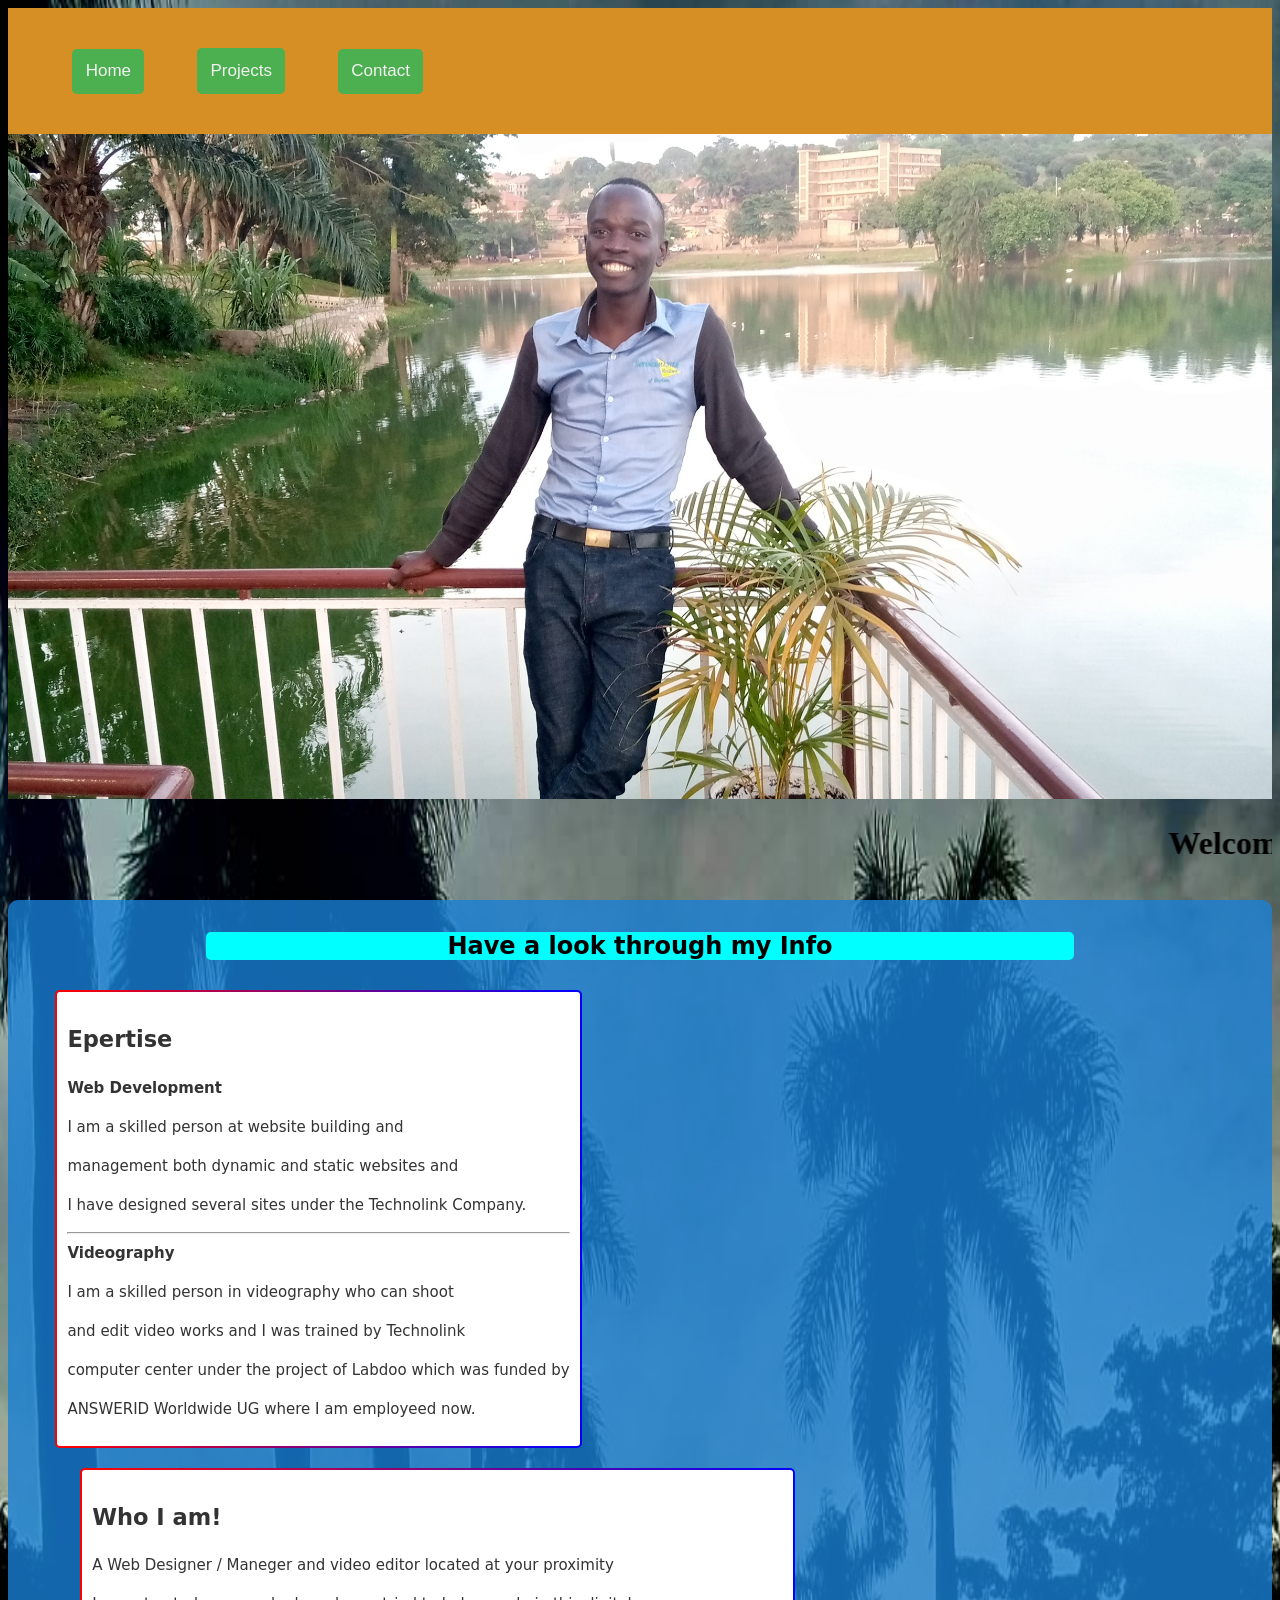
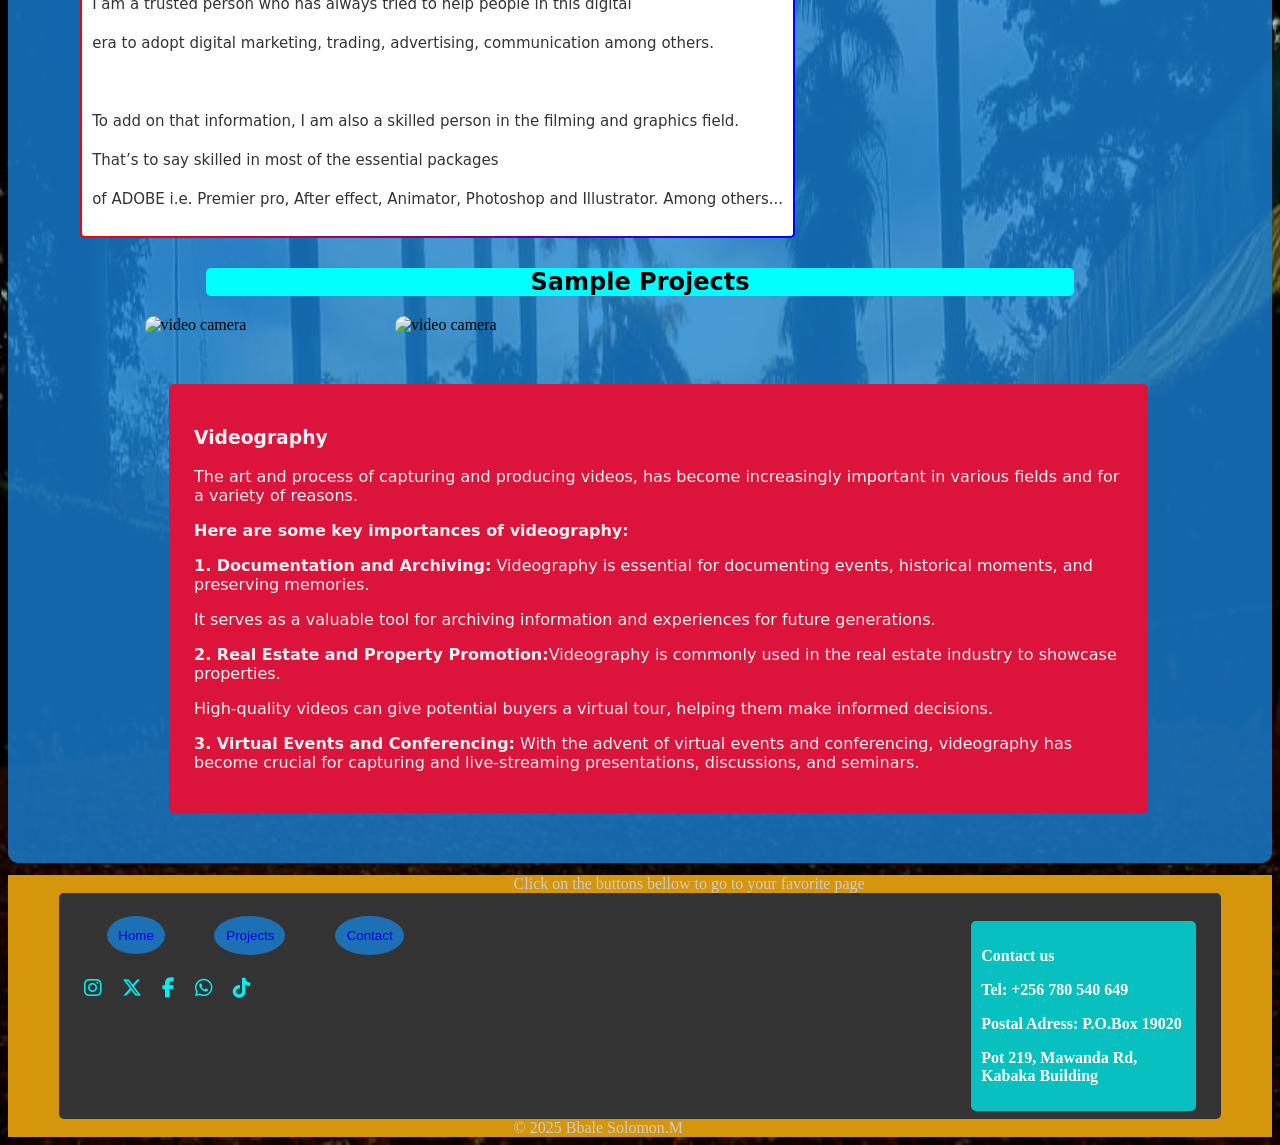
==== index.html @ ae7215ef "Create index.html" ====
<!DOCTYPE html>
<html lang="en">
<head>
    <meta charset="UTF-8">
    <meta name="viewport" content="width=device-width, initial-scale=1.0">
    <title>Bbale Solomon.M</title>
    <link rel="stylesheet" href="styles.css">
    <link rel="stylesheet" href="https://cdnjs.cloudflare.com/ajax/libs/font-awesome/6.4.0/css/all.min.css">
    
</head>
<body>
    <header>
           <nav>
        <ul>
            <button class="btn"> <li><a href="index.html">Home</a></li></button>
            <button class="btn"><li><a href="projects.html">Projects</a></li></button>
            <button class="btn"><li><a href="contact.html">Contact</a></li></button>
        </ul>
    </nav>
    </header>
    <div>
    <img src="profile.jpg" alt="Solomon photo" width="100%">
        </div>
        <marquee behavior="scroll" direction="left"><h1>Welcome to Bbale Solomon.M's Personal Webpage</h1></marquee>
      <div class="bk">  
   <!--<marquee behavior="scroll" direction="left"><h1>Welcome to my area expertise</h1></marquee>-->
        <h2 class="info">Have a look through my Info</h2>

         <div class="about-1"> 
                  <section class="fancy-border">
                    <h1>Epertise</h1>
                    <strong>Web Development</strong>
                    <p>I am a skilled person at website building and</p>
                    <p>management both dynamic and static websites and</p>
                    <p> I have designed several sites under the Technolink Company.</p>
                    <hr>
                    <strong>Videography</strong>
                    <p>I am a skilled person in videography who can shoot</p>
                    <p> and edit video works and I was trained by Technolink </p>
                    <p> computer center under the project of Labdoo which was funded by</p> 
                    <p> ANSWERID Worldwide UG where I am employeed now.</p>
                </section>
             </div>
        <section class="about-0">
            <section class="fancy-border">
            <h2>Who I am!</h2>
        <p >A Web Designer / Maneger  and video editor located at your proximity</p>
        <p>I am a trusted person who has always tried to help people in this digital</p>
        <p> era to adopt digital marketing, trading, advertising, communication among others.</p>
        <br>
         <p>To add on that information, I am also a skilled person in the filming and graphics field.</p>
         <p>That’s to say skilled in most of the essential packages</p>
         <p> of ADOBE i.e. Premier pro, After effect, Animator, Photoshop and Illustrator. Among others...</p>
             </section>
             </section>
            <section class="info">
                <h2>Sample Projects</h2>
                <!--<p> My name is BBALE SOLOMON MUJUZI</p>
                <p>My Registration Number is 25/BSE/BU/R/0011</p>
                <p>I am pursuing my Bachelors in Software Engineering at Bugema University </p>-->
            </section>
             <section class="works">
                <img class="sample" src="advertise.PNG" alt="video camera">
                <img class="sample" src="advertising-1.PNG" alt="video camera">
                </section>
                <section class="sample-words">
                <h3 class="works" >Videography</h3>
                <p>The art and process of capturing and producing videos, has become increasingly important in various fields and for a variety of reasons.</p>
                <p><strong> Here are some key importances of videography:</strong></p>

                <p> <strong>1. Documentation and Archiving:</strong> Videography is essential for documenting events, historical moments, and preserving memories.</p>
                <p>It serves as a valuable tool for archiving information and experiences for future generations.</p>

                 <p><strong>2. Real Estate and Property Promotion:</strong>Videography is commonly used in the real estate industry to showcase properties. </p>
                    <p>High-quality videos can give potential buyers a virtual tour, helping them make informed decisions.</p>

                  <p> <strong>3. Virtual Events and Conferencing:</strong> With the advent of virtual events and conferencing, videography has become crucial for capturing and live-streaming presentations, discussions, and seminars.</p>
           </section>
        </div>    
            <footer>
            <p class="btm-txt">Click on the buttons bellow to go to your favorite page</p>
            <div class="contact">
            <section class="bottom">
            
           <button > <li><a href="index.html">Home</a></li></button>
            <button> <li><a href="projects.html">Projects</a></li></button>
            <button><li><a href="contact.html">Contact</a></li></button>
         <!-- Font Awesome social icons -->
<div class="social-icons">
  <a href="https://www.instagram.com/yourusername" target="_blank" rel="noopener noreferrer" aria-label="Instagram">
    <i class="fab fa-instagram"></i>
  </a>
  <a href="https://x.com/yourusername" target="_blank" rel="noopener noreferrer" aria-label="X">
    <i class="fab fa-x-twitter"></i>
  </a>
  <a href="https://www.facebook.com/yourusername" target="_blank" rel="noopener noreferrer" aria-label="Facebook">
    <i class="fab fa-facebook-f"></i>
  </a>
  <a href="https://wa.me/message/CNRVQY3HQCALG1" target="_blank" rel="noopener noreferrer" aria-label="WhatsApp">
    <i class="fab fa-whatsapp"></i>
  </a>
  <a href="https://www.tiktok.com/@yourusername" target="_blank" rel="noopener noreferrer" aria-label="TikTok">
    <i class="fab fa-tiktok"></i>
  </a>
</div>
<!-- Simple styling -->
<style>
.social-icons { display:flex; gap:20px; align-items:center; }
.social-icons a { color:#02f0f0; font-size:20px; text-decoration:none; }
.social-icons a:hover { opacity:0.8;}
</style>

            
            <div class="contact-1">
            <p>Contact us</p>
            <p>Tel: +256 780 540 649</p>
            <p>Postal Adress: P.O.Box 19020</p>
            <p>Pot 219, Mawanda Rd, Kabaka Building</p>
       </div>
        </div>
              
        <P class="btm-txt"> &copy; 2025 Bbale Solomon.M</P>
</section>
</footer>    
</body>
</html>
---- styles.css ----
body{

    background-image:url(10.jpg);
    background-repeat: none;
    background-position: fixed;
    background-size: 100% 100%;
}
nav{
    background-color: #d68f24;
    overflow: hidden;
    margin-top: -10 px;
}
nav a{
    float: left;
    display: block;
    color: #f2f2f2;
    text-align: center;
    padding: 0.5% 1px;
    text-decoration: none;
    font-size: 17px;
    }

  nav li{
    list-style-type: none;
    display: inline;
    box-shadow: 5px 5px 10px; rgba(0, 0, 0, 0 );
    }
nav;:hover{
    box-shadow: 5px 5px 10px; rgba(0, 0, 0, 0 );
}
nav .active{
    background-color: #4CAF50;
    color: white;
}   

/*.floating-marquee {
    overflow: hidden; /* Hide overflow 
    white-space: nowrap; /* Prevent text wrapping 
    width: 100%;
    background-image: url(profile.jpg);
    background-repeat: none;
    background-size: cover;
}*/
.floating-marquee p {
    display: inline-block;
    animation: float 10s linear infinite;
}
@keyframes float {
    0% { transform: translateX(100%); }
    100% { transform: translateX(-100%); }
}
.about-0 {
    font-family: system-ui, -apple-system, BlinkMacSystemFont, 'Segoe UI', Roboto, Oxygen, Ubuntu, Cantarell, 'Open Sans', 'Helvetica Neue', sans-serif;
    margin-left: 4%;
    color: #333;
    /*-webkit-text-stroke:1px #333;*/
    align-content: left;
    display: inline;
    font-size: 15px;
    line-height: 1.6;
    max-width: 90%;
    }
.about-1 {
    font-family: system-ui, -apple-system, BlinkMacSystemFont, 'Segoe UI', Roboto, Oxygen, Ubuntu, Cantarell, 'Open Sans', 'Helvetica Neue', sans-serif;
    margin-left: 2%;
    color: #333;
    /*-webkit-text-stroke:1px #333;*/
    align-content: left;
    display: inline;
    font-size: 15px;
    line-height: 1.6;
    max-width: 90%;
    
    }

.fancy-border {
  display: inline-block;
  padding: 10px;
  border: 2px solid transparent;
  background: linear-gradient(white, white) padding-box,
              linear-gradient(to right, red, blue) border-box;
  border-radius: 5px;
    margin: 10px;
  }
.footer{
    background-color: #333;
    color: white;
    text-align: center;
    padding: 10px;
    position: fixed;
    left: 0;
    bottom: 0;
    width: 100%;
}
.contact-form{
    margin-top: 20px;
    max-width: 50%;
    margin: auto;
    padding: 10px;
    border: 1px solid #ccc;
    border-radius: 5px;
    background-color: #f9f9f9;
    align-items: center;
}
.contact{
    display: inline;
    margin-bottom: 8px;
    font-weight: bold;
    align-items: center;
    margin-left: 20%;
}
.label{
    display: inline;
    margin-bottom: 8px;
    font-weight: bold;
    align-items: center;
    margin-left: 20%;
    width: 60%;
}

.label-1{
    display: inline;
    margin-bottom: 8px;
    font-weight: bold;
    align-items: center;
    margin-left: 50%;
    width: 60%;
}

.bottom li {
    text-decoration: none;
    list-style-type: none;
    display: flex;
    padding: 1% 1%;
    
    font-family: 'Lucida Sans', 'Lucida Sans Regular', 'Lucida Grande', 'Lucida Sans Unicode', Geneva, Verdana, sans-serif;
}

.bottom a{
    text-decoration: none;
}
.button li{
    display: inline;
}
button{
    background-color: #1881d6cb;
    margin: 2%;
    padding: 1% 1%;
    border-radius: 50%;
    border: none;
    display: inline;
    color: whitesmoke;
}
button:hover{
    background-color: #0e0d11;
    box-shadow: 5px 5px 10px; rgba(0, 0, 0, 0 );
    color: white;
    
}
.btm-txt{
    margin-left: 40%;
    color: #ccc;
    margin-top: 3%;
    padding-top: 3%;
    display: inline;
}

.btn{
    background-color: #4CAF50;
    border-radius: 5px;
    color: #333;
    padding: 1% 1%;
}
.btn:hover{
    background-color: #4CAF50;
    color: #4CAF50;
}
.btn:active{
    color: #ccc;
    background-color: chocolate;
}
.info{
    background-color: aqua;
    width: 70%;
    align-items: center;
    border-radius: 5px;
    margin-left: 15%;
    text-align: center;
    font-family: system-ui, -apple-system, BlinkMacSystemFont,
     'Segoe UI', Roboto, Oxygen, Ubuntu, Cantarell, 'Open Sans', 'Helvetica Neue', sans-serif;
}
.sample{
    border-radius: 10px;
    padding-right: 2%;
    padding-bottom: 4%;
    margin-left: 10%;
    display: flex;
}
.works{
    display: flex;
    text-align: center;
}

.sample-1{
    border-radius: 10px;
    margin-left: 2%;
    padding-right: 2%;
    padding-bottom: 4%;
    margin-left: 10%;
    display: inline;
}

.sample-words{
    background-color: crimson;
    border-radius: 5px;
    width: 75%;
    margin-left: 12%;
    margin-bottom: 3% ;
    padding: 2% 2%;
    color: #f2f2f2;
    transition: all 0.3s ease;
    font-family: system-ui, -apple-system, BlinkMacSystemFont,
     'Segoe UI', Roboto, Oxygen, Ubuntu, Cantarell, 'Open Sans', 'Helvetica Neue', sans-serif;
}

footer{
    background-color: rgb(214, 150, 12);
}
.txt5{
    background-image: url(profile.jpg);
    background-size: 100%;
}
.side-txt{
    background-color: crimson;
    display: flex;
    width: 35%;
    border-radius: 6px;
    margin-left: 4%;
    align-content: center;
}
.txt-1{
    align-items: left;
}

.contact{
    display: block;
    border-radius: 5px;
    padding-left: 2%;
    margin-bottom: 8px;
    font-weight: bold;
    margin-left: 20%;
    background-color: #333;
    align-items: right;
    color: white;
    width: 90%;
    float: right;
    margin-right: 4%;
    margin-left: 4%;
    margin-bottom: 0%;
}

.contact-1{
    display: block;
    border-radius: 5px;
    padding-left: 2%;
    margin-bottom: 8px;
    font-weight: bold;
    margin-left: 50%;
    background-color: #08c0c0;
    align-items: right;
    color: white;
    width: 18%;
    font-family: system-ui, -apple-system, BlinkMacSystemFont, 'Segoe UI', Roboto, Oxygen, Ubuntu, Cantarell, 'Open Sans', 'Helvetica Neue', sans-serif 
    float: right;
    margin-right: 4%;
    margin-left: 78%;
    margin-top: -7%;
    padding: 10px 10px;
}

.bk{
    background-color: #1881d6cb;
    border-radius: 10px;
    padding: 1% 1%;
    margin: 1% 0%;
}
.bk-1{
    background-color:#1880d6fd;
    border-radius: 10px;
    padding: 2% 0%;
    margin: 1% 0%;
    width: 90%;
    margin-left: 4%;
}
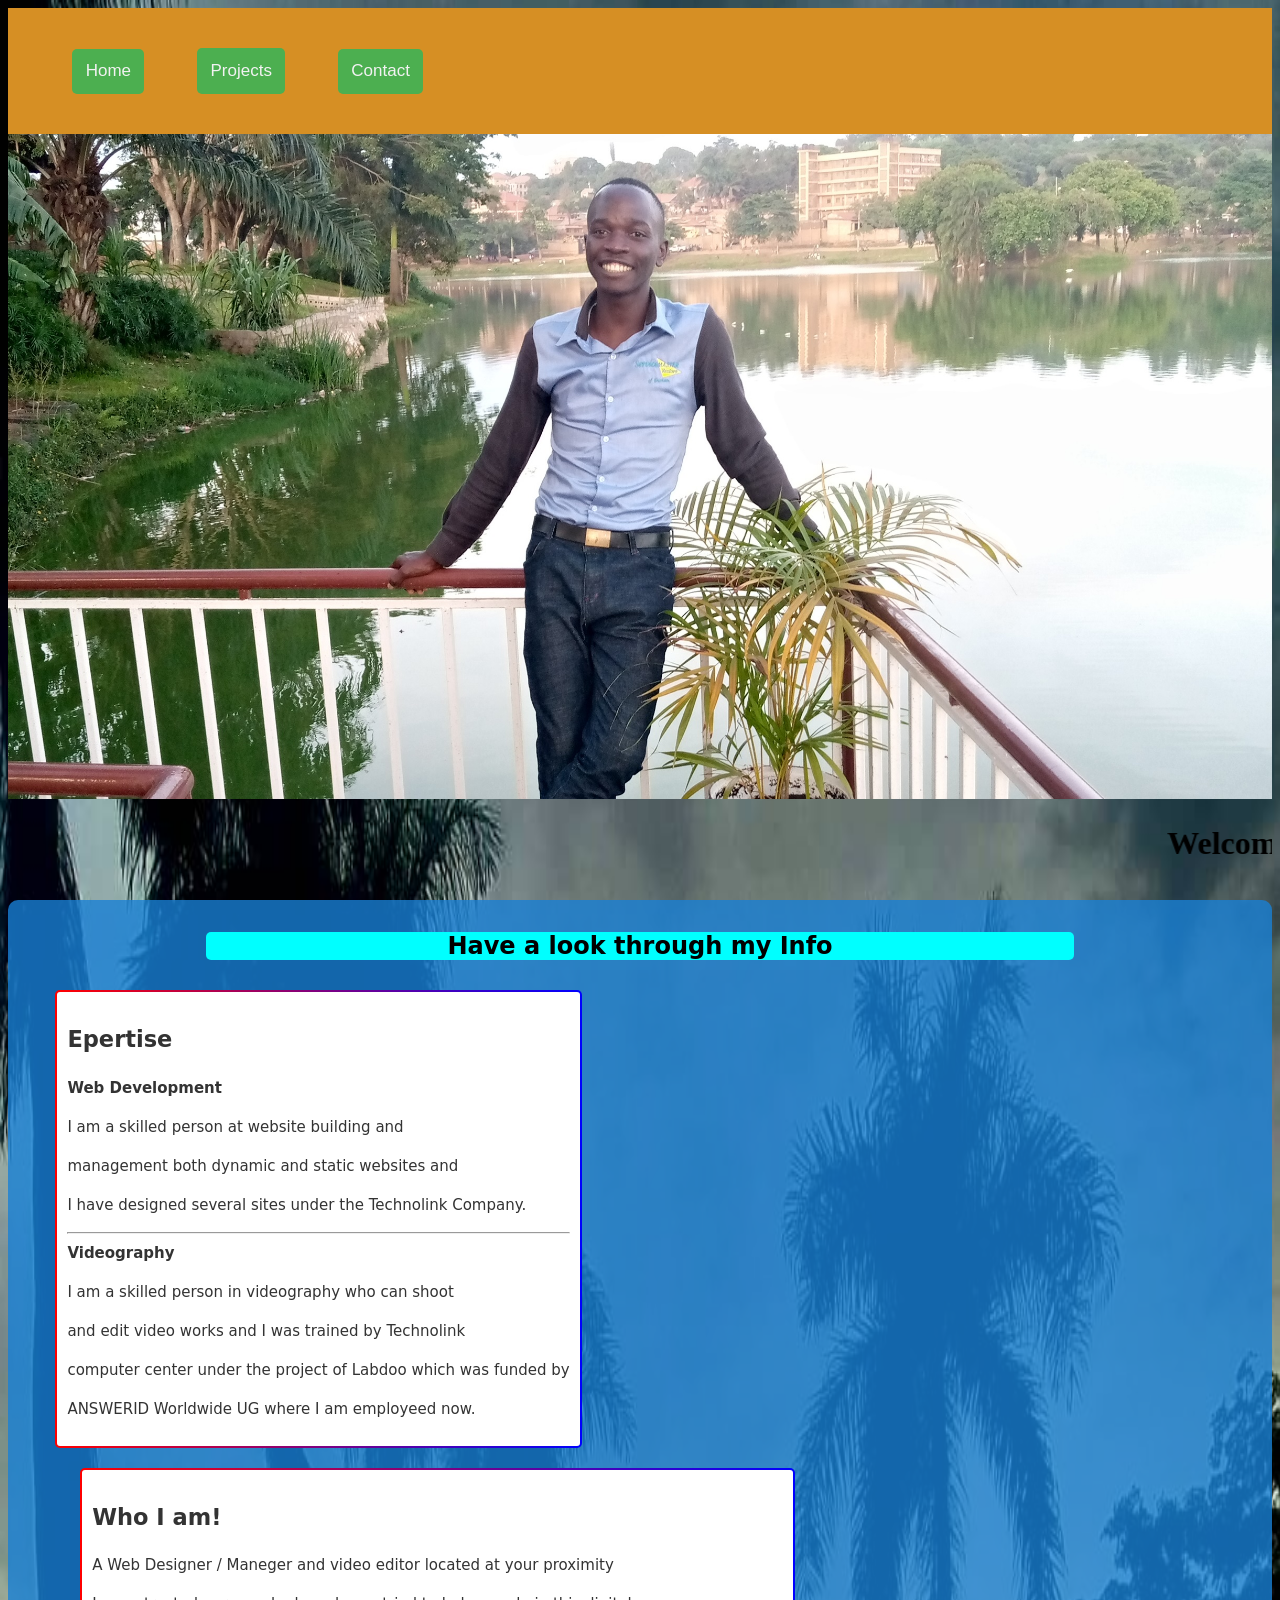
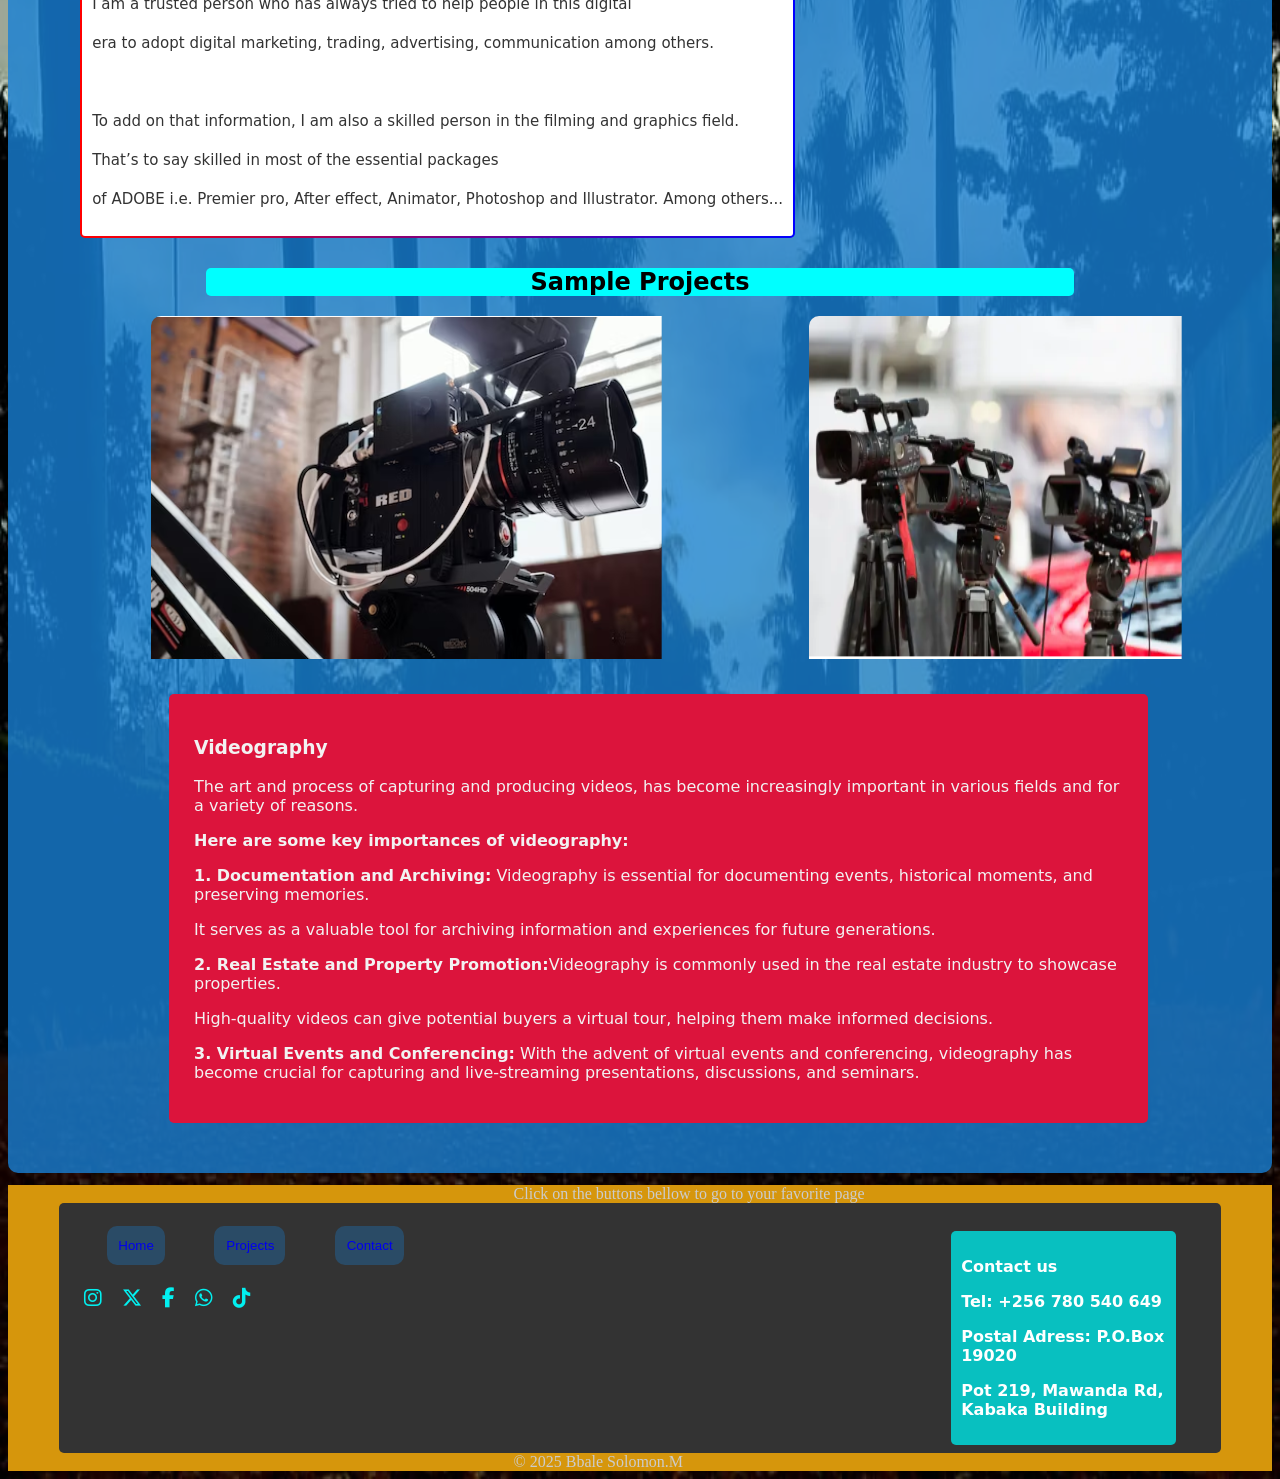
==== commit f0914574: "Update index.html" ====
--- a/index.html
+++ b/index.html
@@ -59,9 +59,9 @@
                 <p>My Registration Number is 25/BSE/BU/R/0011</p>
                 <p>I am pursuing my Bachelors in Software Engineering at Bugema University </p>-->
             </section>
-             <section class="works">
-                <img class="sample" src="advertise.PNG" alt="video camera">
-                <img class="sample" src="advertising-1.PNG" alt="video camera">
+             <section class="works-0">
+                <img class="sample-0" src="advertise.PNG" alt="video camera">
+                <img class="sample-0" src="advertising-1.PNG" alt="video camera">
                 </section>
                 <section class="sample-words">
                 <h3 class="works" >Videography</h3>
--- a/styles.css
+++ b/styles.css
@@ -23,24 +23,16 @@
   nav li{
     list-style-type: none;
     display: inline;
-    box-shadow: 5px 5px 10px; rgba(0, 0, 0, 0 );
+    box-shadow: 5px 5px 10px rgba(0, 0, 0, 0 );
     }
-nav;:hover{
-    box-shadow: 5px 5px 10px; rgba(0, 0, 0, 0 );
-}
-nav .active{
+nav:hover{
+    box-shadow: 5px 5px 10px rgba(111, 208, 238, 0);
+}
+nav.active{
     background-color: #4CAF50;
     color: white;
 }   
 
-/*.floating-marquee {
-    overflow: hidden; /* Hide overflow 
-    white-space: nowrap; /* Prevent text wrapping 
-    width: 100%;
-    background-image: url(profile.jpg);
-    background-repeat: none;
-    background-size: cover;
-}*/
 .floating-marquee p {
     display: inline-block;
     animation: float 10s linear infinite;
@@ -143,19 +135,24 @@
     display: inline;
 }
 button{
-    background-color: #1881d6cb;
+    background-color: #1880d650;
     margin: 2%;
     padding: 1% 1%;
-    border-radius: 50%;
+    border-radius: 10px;
     border: none;
     display: inline;
     color: whitesmoke;
 }
 button:hover{
     background-color: #0e0d11;
-    box-shadow: 5px 5px 10px; rgba(0, 0, 0, 0 );
-    color: white;
-    
+    box-shadow: 5px 5px 10px rgba(0, 0, 0, 0 );
+    color: white;
+    transition: 0.5s;
+    transform: scale(1.01);
+button:active{
+    background-color: rgb(226, 230, 11);
+    color: #ccc;
+}   
 }
 .btm-txt{
     margin-left: 40%;
@@ -196,10 +193,43 @@
     margin-left: 10%;
     display: flex;
 }
+
+.sample:hover{
+    transform: 0.5s;
+    transition: scal(1.09);
+    box-shadow: #0e0d11;
+
+}
+
+.sample-0{
+    border-radius: 10px;
+    padding-right: 2%;
+    width: 60%;
+    padding-bottom: 4%;
+    margin-left: 15%;
+    display: flex;
+}
+
+
 .works{
     display: flex;
     text-align: center;
 }
+.works:hover{
+    transition: transform 0.3s ease;
+    transform: scale(1.01);
+}
+
+.works-0{
+    display: flex;
+    width: 70%;
+    text-align: center;
+}
+.works-0:hover{
+    transition: transform 0.3s ease;
+    transform: scale(1.01);
+}
+
 
 .sample-1{
     border-radius: 10px;
@@ -270,7 +300,7 @@
     align-items: right;
     color: white;
     width: 18%;
-    font-family: system-ui, -apple-system, BlinkMacSystemFont, 'Segoe UI', Roboto, Oxygen, Ubuntu, Cantarell, 'Open Sans', 'Helvetica Neue', sans-serif 
+    font-family: system-ui, -apple-system, BlinkMacSystemFont, 'Segoe UI', Roboto, Oxygen, Ubuntu, Cantarell, 'Open Sans', 'Helvetica Neue', sans-serif;
     float: right;
     margin-right: 4%;
     margin-left: 78%;
@@ -291,4 +321,21 @@
     margin: 1% 0%;
     width: 90%;
     margin-left: 4%;
+}
+.contact-0{
+    display: block;
+    border-radius: 5px;
+    padding-left: 2%;
+    margin-bottom: 8px;
+    font-weight: bold;
+    background-color: #08c0c0;
+    align-items: right;
+    color: rgb(14, 13, 13);
+    width: 60%;
+    font-family: system-ui, -apple-system, BlinkMacSystemFont, 'Segoe UI', Roboto, Oxygen, Ubuntu, Cantarell, 'Open Sans', 'Helvetica Neue', sans-serif;
+    float: right;
+    margin-right: 20%;
+    margin-left: 10%;
+    margin-top: 2%;
+    padding: 10px 10px;
 }
